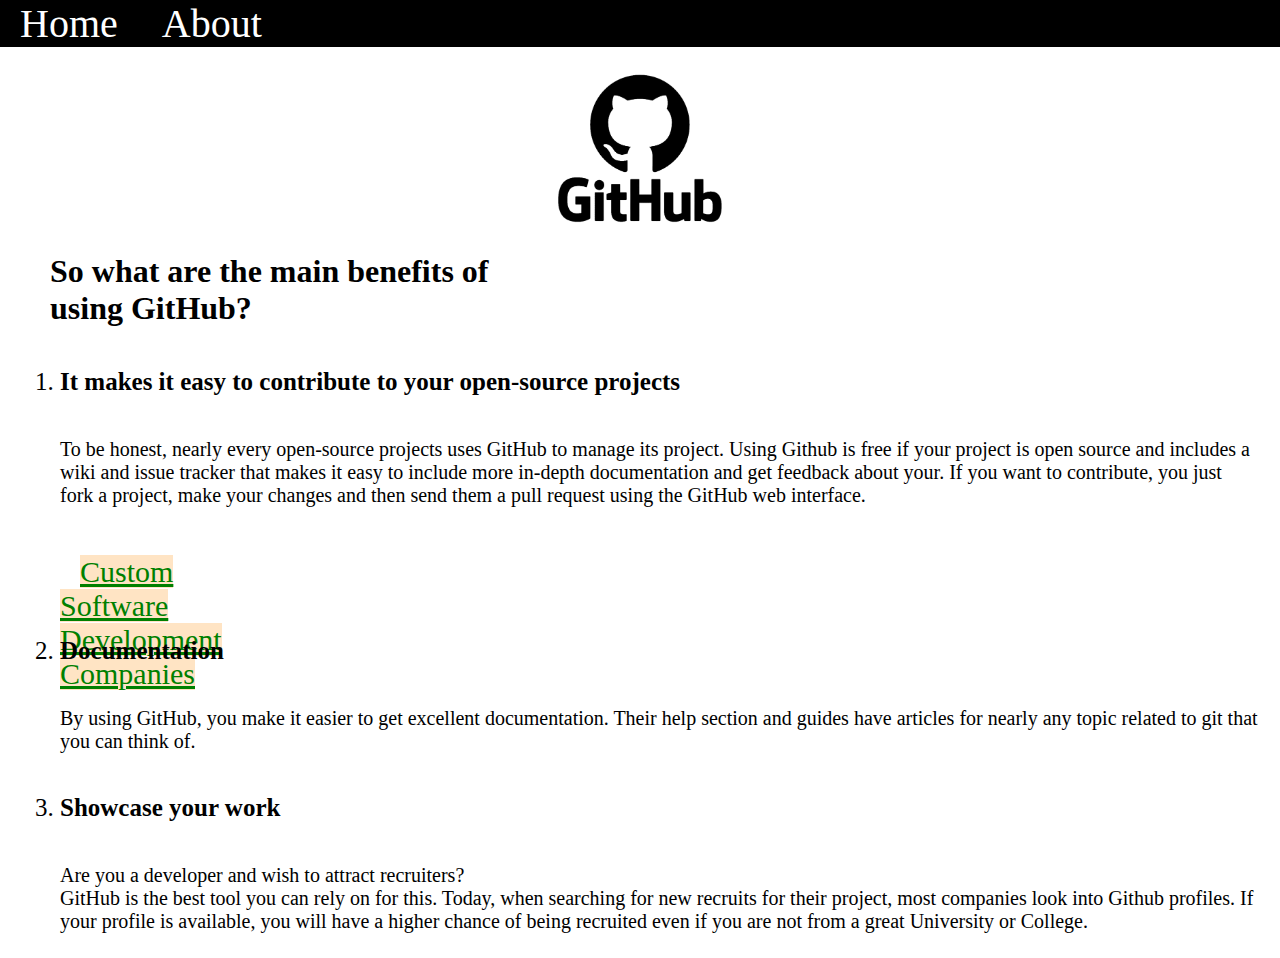
==== Assignment 2(Introduction to CSS)/views/index.html @ 52b8263a "Add files via upload" ====
<!DOCTYPE html>
<html>
<head>
    <meta charset='utf-8'>
    <meta http-equiv='X-UA-Compatible' content='IE=edge'>
    <title>Home Page</title>
    <meta name='viewport' content='width=device-width, initial-scale=1'>
    <link rel='stylesheet' type='text/css' media='screen' href='../css/index.css'>
    <script src='main.js'></script>
</head>
<body>
    <nav>
        <div class="nav-bar">
            <a href="index.html">Home</a>
            <a href="about.html">About</a>
        </div>
    </nav>

    <div class="main-content">
        <div class="the_git">
             <img class="git_pic" src="../images/github.png" alt="image">
        </div>
        <h1 class="the-benefits">So what are the main benefits of <br> using GitHub?</h1>
        <ol>
            <li><h5>It makes it easy to contribute to your open-source projects</h5></li>
            <p>To be honest, nearly every open-source projects uses GitHub to manage its project. Using Github is free if your project is open source and includes a wiki and issue tracker that makes it easy to include more in-depth documentation and get feedback about your. If you want to contribute, you just fork a project, make your changes and then send them a pull request using the GitHub web interface.</p>
                <br>
            <div class="custom">
               <a  class="Custom_software" href="Custom Software Development Companies">Custom Software Development Companies</a>
            </div>
            </p></li>
            
            <li><h5>Documentation</h5></li>
            <p>By using GitHub, you make it easier to get excellent documentation. Their help section and guides have articles for nearly any topic related to git that you can think of.</p>
            
            
            <li><h5>Showcase your work</h5></li>

            <p>Are you a developer and wish to attract recruiters?<br> GitHub is the best tool you can rely on for this. Today, when searching for new recruits for their project, most companies look into Github profiles. If your profile is available, you will have a higher chance of being recruited even if you are not from a great University or College.</p>
        </ol>

    </div>
</body>
</html>
---- Assignment 2(Introduction to CSS)/css/index.css ----
body{
    margin:0;
    padding: 0;
    box-sizing: border-box;
}

.nav-bar{
    background-color: black;
    color: white;
    text-decoration: none;
}

a{
    background-color: black;
    color: white;
    text-decoration: none;
    font-size: 40px;
    margin: 20px;
}

a:hover{
    text-decoration: overline;
    color: blue;    
}

a:active{
    text-decoration: underline;
}

button:hover{
    background-color: hsl(0, 0%, 40%);
}
button:active{
    background-color: hsl(0, 0%, 50%);
}



.git_pic{
    width: 15%;
    display: block;
    margin-right: auto;
    margin-left: auto;
}

.Custom_software{
    color: green;
    font-weight: 100;
    background-color: bisque;
    text-decoration: underline;
    box-sizing: content-box;
    font-size: 30px;
    
}

.custom{
    width: 30px;
    height: 40px;
}

.the-benefits{
    margin-block: 30px;

}

.the-benefits{
    margin: 30px;
}

.main-content{
    margin: 20px;
}

p{
    font-size: 20px;
}

h5{
    font-size: 25px;
}

ol{
    font-size:25px ;
}
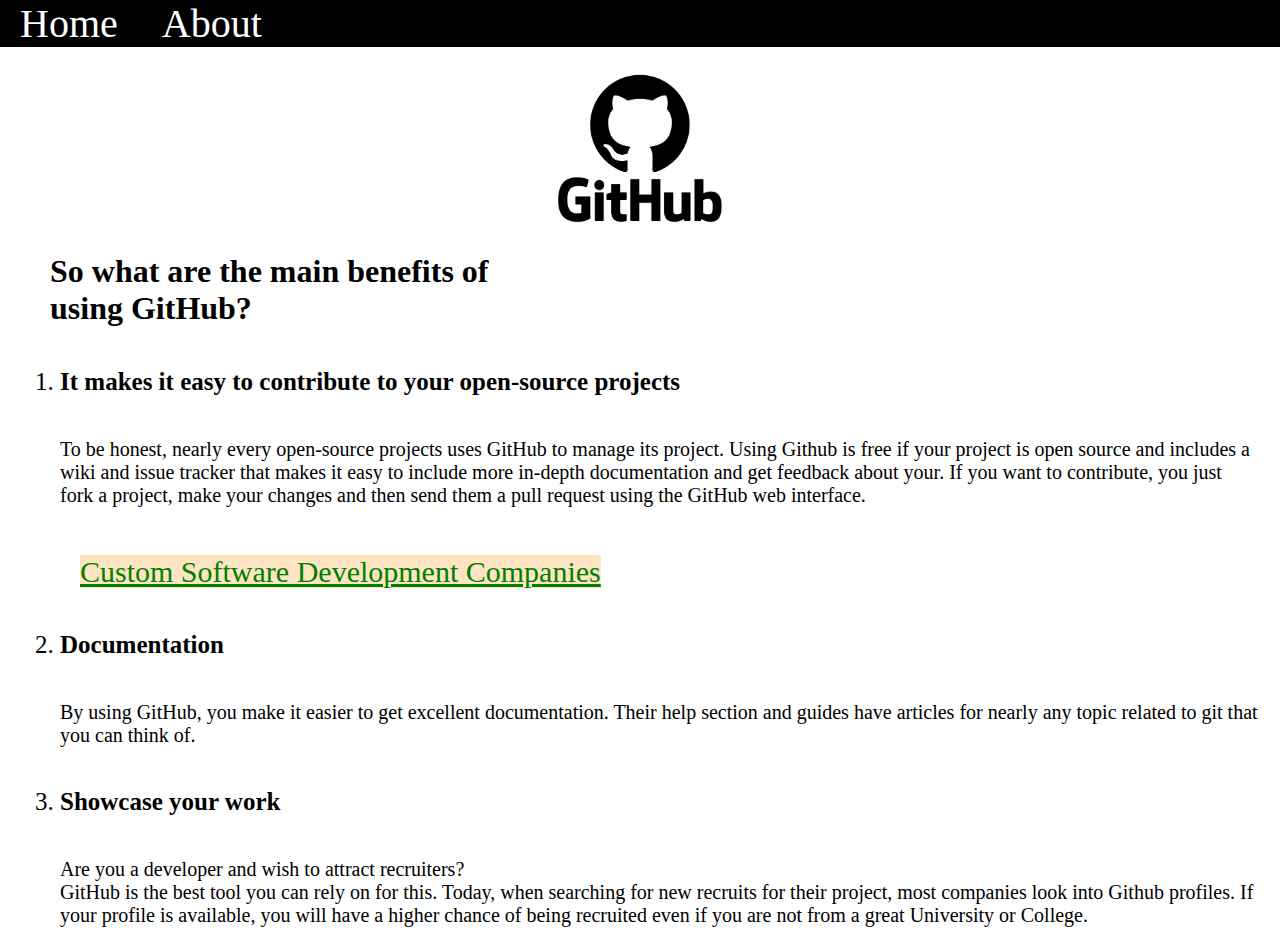
==== commit c5bc4011: "Update index.html" ====
--- a/Assignment 2(Introduction to CSS)/views/index.html
+++ b/Assignment 2(Introduction to CSS)/views/index.html
@@ -25,9 +25,9 @@
             <li><h5>It makes it easy to contribute to your open-source projects</h5></li>
             <p>To be honest, nearly every open-source projects uses GitHub to manage its project. Using Github is free if your project is open source and includes a wiki and issue tracker that makes it easy to include more in-depth documentation and get feedback about your. If you want to contribute, you just fork a project, make your changes and then send them a pull request using the GitHub web interface.</p>
                 <br>
-            <div class="custom">
+            
                <a  class="Custom_software" href="Custom Software Development Companies">Custom Software Development Companies</a>
-            </div>
+        
             </p></li>
             
             <li><h5>Documentation</h5></li>
@@ -41,4 +41,4 @@
 
     </div>
 </body>
-</html>+</html>
